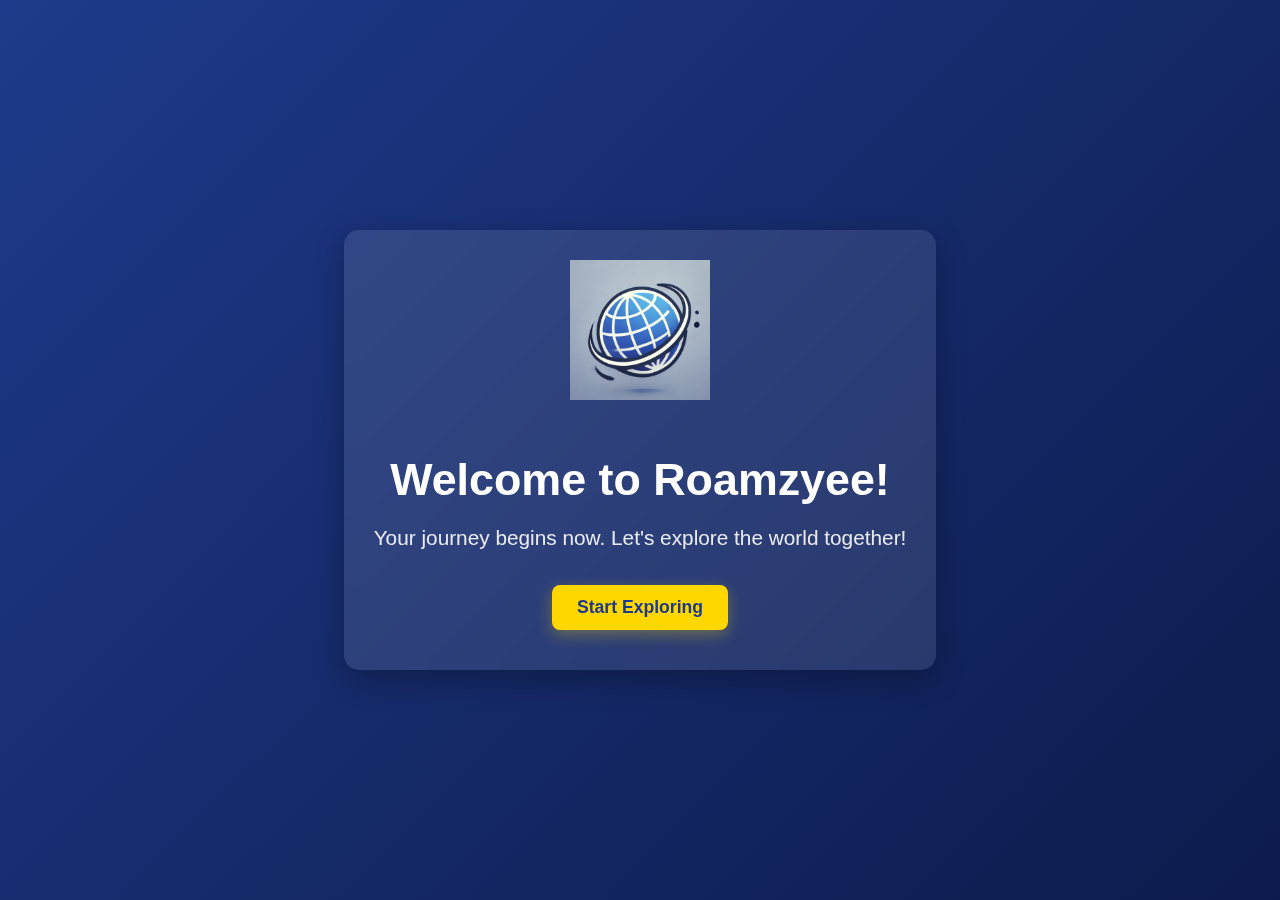
==== welcome.html @ 6ed5bcc4 "Create welcome.html" ====
<!DOCTYPE html>
<html lang="en">
<head>
    <meta charset="UTF-8">
    <meta name="viewport" content="width=device-width, initial-scale=1.0">
    <title>Welcome to Roamzyee</title>
    <link rel="stylesheet" href="style.css">
</head>
<body>
    <div class="container">
        <img src="logo.png" alt="Roamzyee Logo" class="logo">
        <h1>Welcome to Roamzyee!</h1>
        <p>Your journey begins now. Let's explore the world together!</p>
        <a href="index.html"><button>Start Exploring</button></a>
    </div>
</body>
</html>
---- style.css ----
/* Global Styles */
body {
    font-family: 'Poppins', sans-serif;
    background: linear-gradient(135deg, #1E3A8A, #0D1B4C); /* Smooth blue gradient */
    color: white;
    text-align: center;
    display: flex;
    justify-content: center;
    align-items: center;
    height: 100vh;
    margin: 0;
    flex-direction: column;
    animation: fadeIn 1.5s ease-in-out;
}

/* Container */
.container {
    max-width: 600px;
    padding: 30px;
    background: rgba(255, 255, 255, 0.1);
    border-radius: 15px;
    box-shadow: 0 10px 30px rgba(0, 0, 0, 0.3);
    backdrop-filter: blur(10px);
    transition: transform 0.3s ease-in-out;
}

.container:hover {
    transform: scale(1.02);
}

/* Logo */
.logo {
    width: 140px;
    margin-bottom: 20px;
    animation: bounce 2s infinite;
}

/* Headings */
h1 {
    font-size: 2.8rem;
    margin-bottom: 15px;
    font-weight: 700;
}

h1 .highlight {
    color: #FFD700; /* Golden touch */
}

/* Paragraph */
p {
    font-size: 1.3rem;
    margin-bottom: 25px;
    opacity: 0.9;
}

/* Buttons */
button {
    background-color: #FFD700;
    border: none;
    padding: 12px 25px;
    font-size: 1.1rem;
    font-weight: 600;
    color: #1E3A8A;
    border-radius: 8px;
    cursor: pointer;
    transition: all 0.3s ease-in-out;
    margin: 10px;
    box-shadow: 0 5px 15px rgba(255, 215, 0, 0.3);
}

button:hover {
    background-color: #FFC107;
    transform: scale(1.05);
}

/* Footer */
footer {
    position: absolute;
    bottom: 10px;
    font-size: 0.9rem;
    opacity: 0.8;
}

/* Animations */
@keyframes fadeIn {
    from {
        opacity: 0;
        transform: translateY(-10px);
    }
    to {
        opacity: 1;
        transform: translateY(0);
    }
}

@keyframes bounce {
    0%, 100% {
        transform: translateY(0);
    }
    50% {
        transform: translateY(-5px);
    }
}

/* Responsive Design */
@media (max-width: 768px) {
    h1 {
        font-size: 2.2rem;
    }
    p {
        font-size: 1.1rem;
    }
    button {
        font-size: 1rem;
        padding: 10px 20px;
    }
}
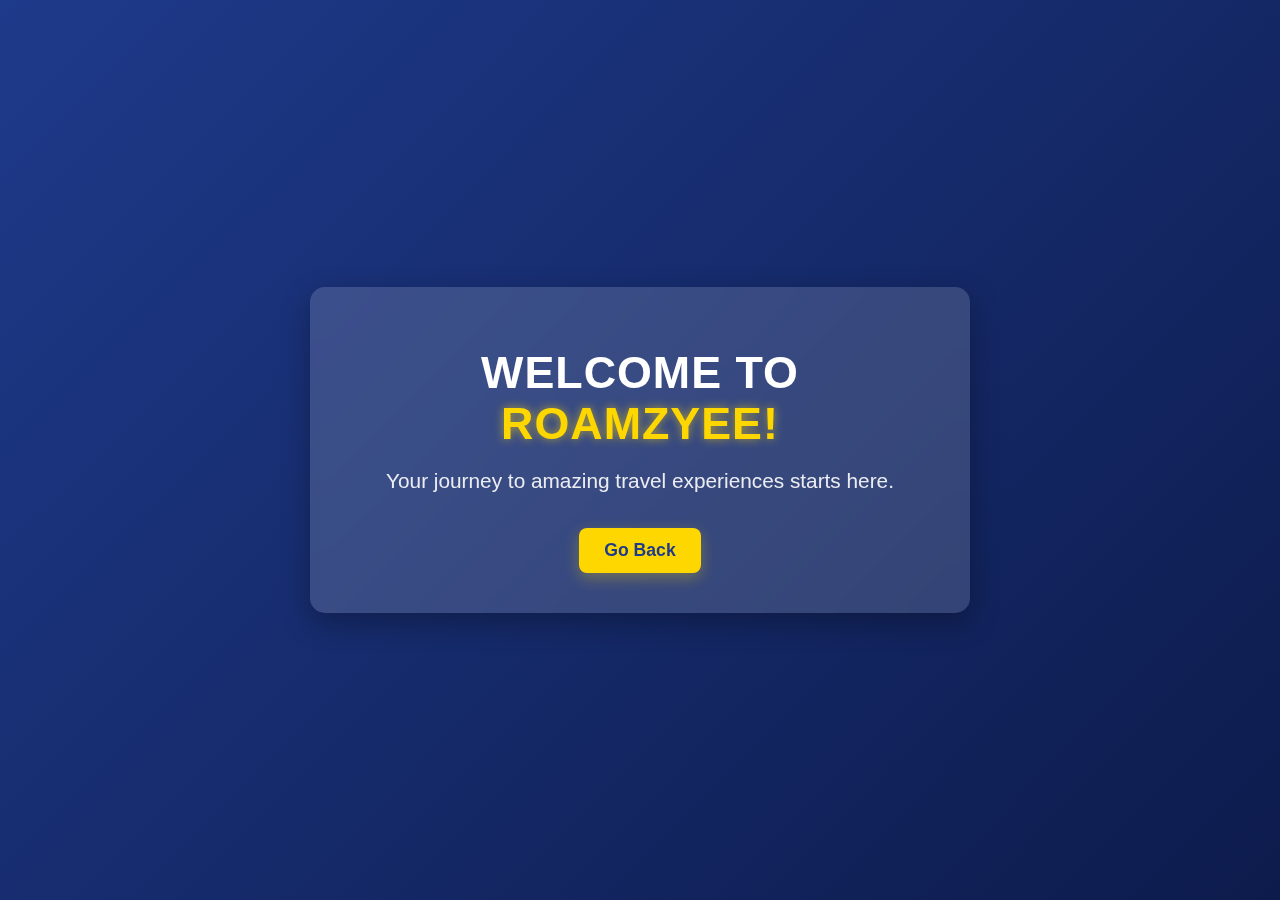
==== commit 918e27e8: "Update welcome.html" ====
--- a/welcome.html
+++ b/welcome.html
@@ -8,10 +8,9 @@
 </head>
 <body>
     <div class="container">
-        <img src="logo.png" alt="Roamzyee Logo" class="logo">
-        <h1>Welcome to Roamzyee!</h1>
-        <p>Your journey begins now. Let's explore the world together!</p>
-        <a href="index.html"><button>Start Exploring</button></a>
+        <h1>Welcome to <span class="highlight">Roamzyee!</span></h1>
+        <p>Your journey to amazing travel experiences starts here.</p>
+        <button onclick="window.location.href='index.html'">Go Back</button>
     </div>
 </body>
 </html>
--- a/style.css
+++ b/style.css
@@ -17,15 +17,16 @@
 .container {
     max-width: 600px;
     padding: 30px;
-    background: rgba(255, 255, 255, 0.1);
+    background: rgba(255, 255, 255, 0.15); /* Glassmorphism effect */
     border-radius: 15px;
     box-shadow: 0 10px 30px rgba(0, 0, 0, 0.3);
-    backdrop-filter: blur(10px);
-    transition: transform 0.3s ease-in-out;
+    backdrop-filter: blur(12px);
+    transition: transform 0.3s ease-in-out, box-shadow 0.3s ease-in-out;
 }
 
 .container:hover {
-    transform: scale(1.02);
+    transform: scale(1.03);
+    box-shadow: 0 15px 35px rgba(0, 0, 0, 0.4);
 }
 
 /* Logo */
@@ -40,10 +41,13 @@
     font-size: 2.8rem;
     margin-bottom: 15px;
     font-weight: 700;
+    text-transform: uppercase;
+    letter-spacing: 1px;
 }
 
 h1 .highlight {
     color: #FFD700; /* Golden touch */
+    text-shadow: 0 0 10px rgba(255, 215, 0, 0.6);
 }
 
 /* Paragraph */
@@ -66,11 +70,20 @@
     transition: all 0.3s ease-in-out;
     margin: 10px;
     box-shadow: 0 5px 15px rgba(255, 215, 0, 0.3);
+    position: relative;
+    overflow: hidden;
 }
 
+/* Button Hover Effects */
 button:hover {
     background-color: #FFC107;
     transform: scale(1.05);
+    box-shadow: 0 8px 20px rgba(255, 215, 0, 0.5);
+}
+
+/* Button Click Effect */
+button:active {
+    transform: scale(0.98);
 }
 
 /* Footer */
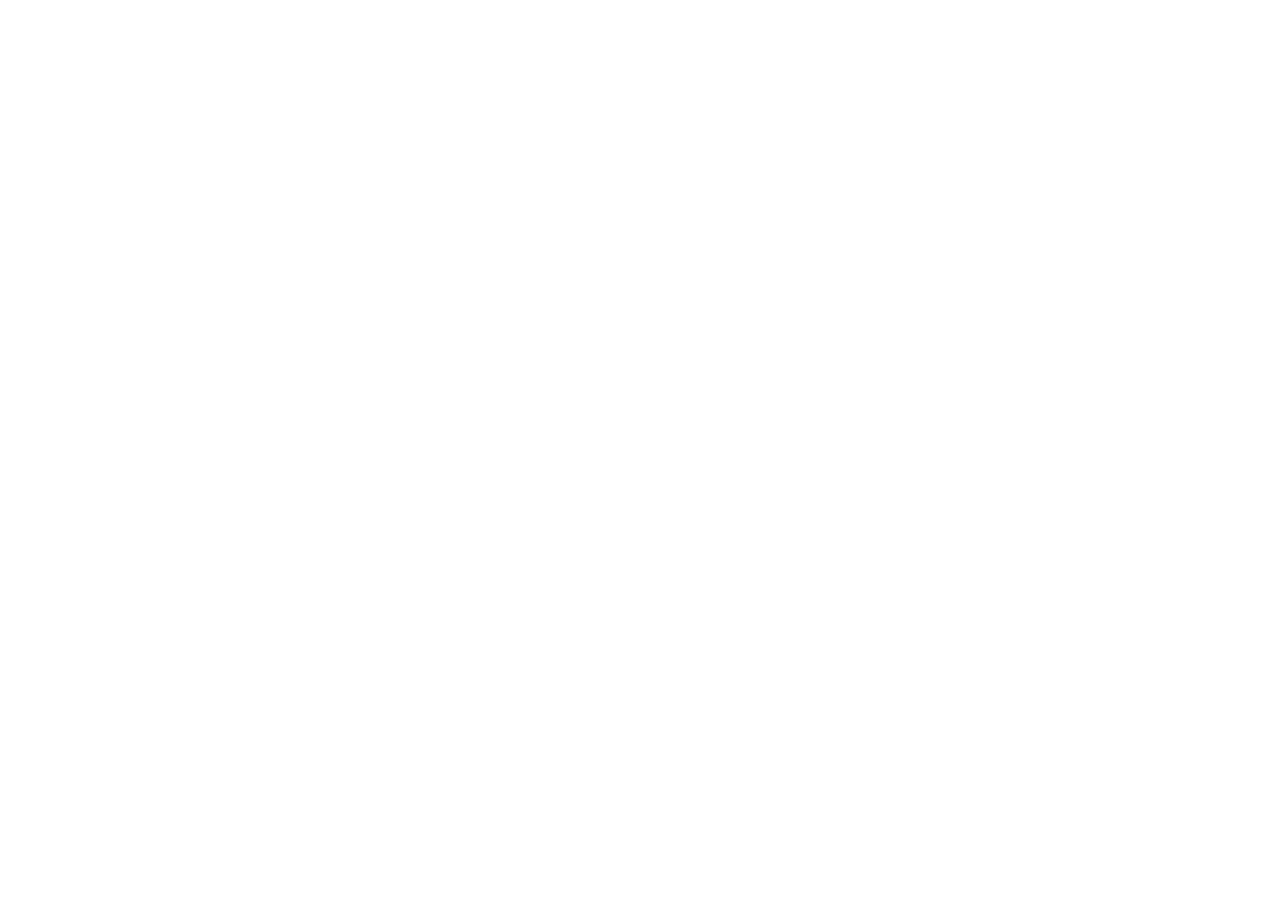
==== commit bab3789b: "Update welcome.html" ====
--- a/welcome.html
+++ b/welcome.html
@@ -1,16 +1,13 @@
 <!DOCTYPE html>
 <html lang="en">
-<head>
-    <meta charset="UTF-8">
-    <meta name="viewport" content="width=device-width, initial-scale=1.0">
-    <title>Welcome to Roamzyee</title>
-    <link rel="stylesheet" href="style.css">
-</head>
-<body>
-    <div class="container">
-        <h1>Welcome to <span class="highlight">Roamzyee!</span></h1>
-        <p>Your journey to amazing travel experiences starts here.</p>
-        <button onclick="window.location.href='index.html'">Go Back</button>
-    </div>
+
+
+    <script>
+        document.addEventListener("DOMContentLoaded", () => {
+            document.getElementById("back-btn").addEventListener("click", () => {
+                window.location.href = "index.html";
+            });
+        });
+    </script>
 </body>
 </html>
